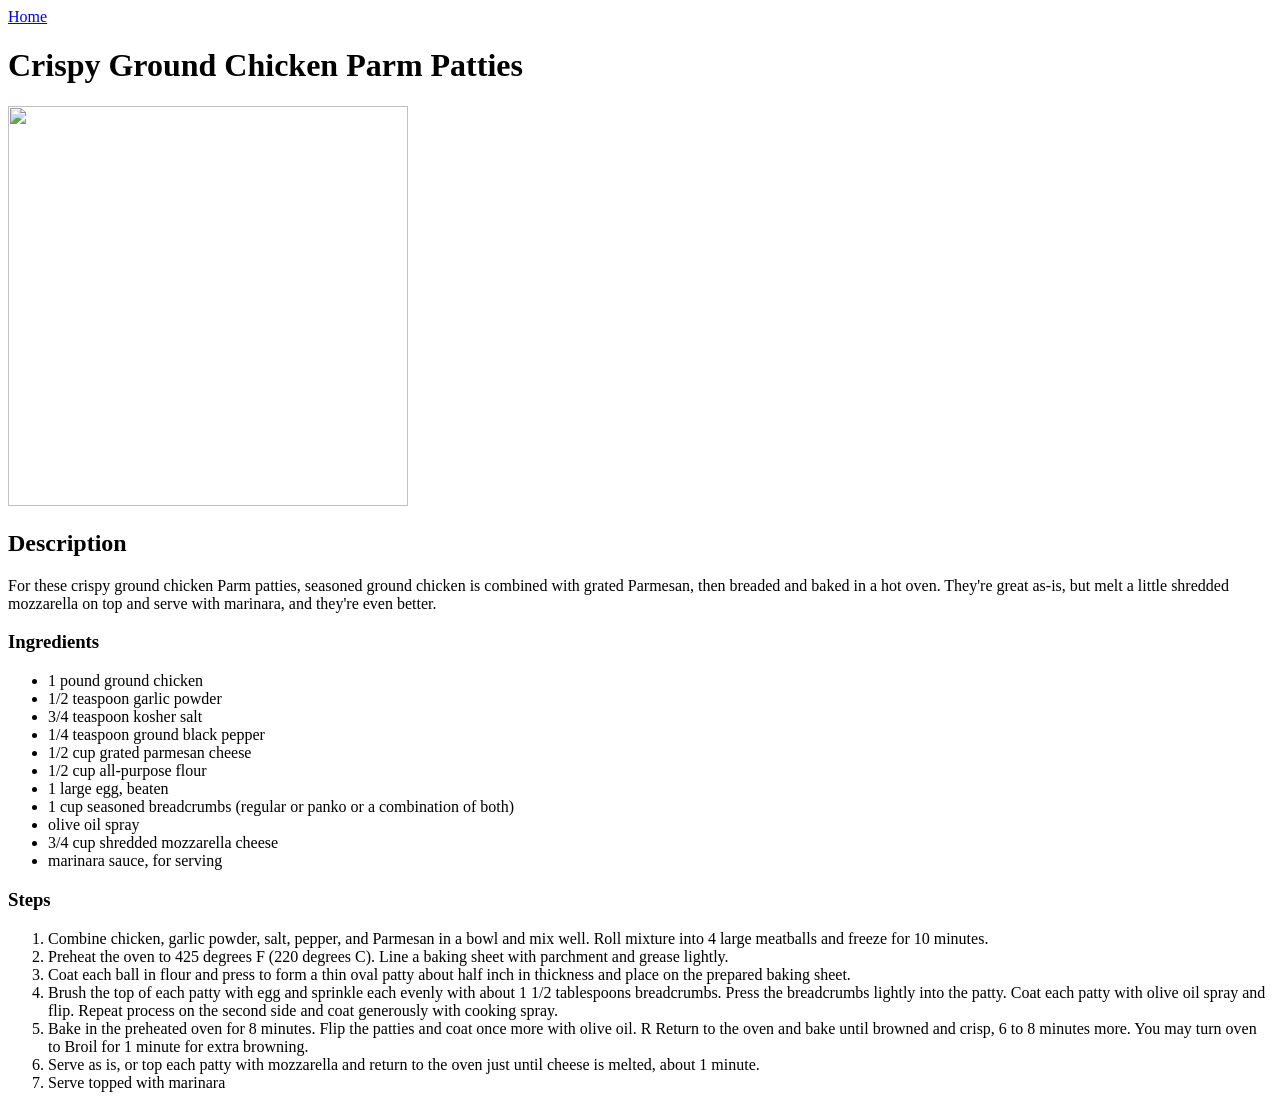
==== recipes/chickenparm.html @ b120ae57 "created chickenparm.html file and updated index I created the chickenparm.html file to connect it to" ====
<!DOCTYPE html>
<html lang="en">
<head>
    <meta charset="UTF-8">
    <meta name="viewport" content="width=device-width, initial-scale=1.0">
    <title>Chicken Parm Recipe</title>
</head>
<body>
   
    <a href="../index.html">Home</a>
    <h1>Crispy Ground Chicken Parm Patties</h1>
    <img src="../images/chickenpattyparm.jpg" width="400" height="400">
        <h2>Description</h2>
        <p>For these crispy ground chicken Parm patties, seasoned ground chicken is combined 
            with grated Parmesan, then breaded and baked 
            in a hot oven. They're great as-is, but melt a little shredded 
            mozzarella on top and serve with marinara, and they're even better.</p>

        <h3>Ingredients</h3>
        <ul>
            <li>1 pound ground chicken</li>
            <li>1/2 teaspoon garlic powder</li>
            <li>3/4 teaspoon kosher salt</li>
            <li>1/4 teaspoon ground black pepper</li>
            <li>1/2 cup grated parmesan cheese</li>
            <li>1/2 cup all-purpose flour</li>
            <li>1 large egg, beaten</li>
            <li>1 cup seasoned breadcrumbs (regular or panko or a combination of both)</li>
            <li>olive oil spray</li>
            <li>3/4 cup shredded mozzarella cheese</li>
            <li>marinara sauce, for serving</li>

        </ul>
        <h3>Steps</h3>
        <ol>
            <li>Combine chicken, garlic powder, salt, pepper, and Parmesan in a bowl and mix well. Roll mixture into 4 large meatballs and freeze for 10 minutes. </li>
            <li>Preheat the oven to 425 degrees F (220 degrees C). Line a baking sheet with parchment and grease lightly.</li>
            <li>Coat each ball in flour and press to form a thin oval patty about half inch in thickness and place on the prepared baking sheet. </li>
            <li>Brush the top of each patty with 
                egg and sprinkle each evenly with about 1 1/2 
                tablespoons breadcrumbs. Press the breadcrumbs lightly into the patty. 
                Coat each patty with olive oil spray and flip. Repeat process on the second 
                side and coat generously with cooking spray.  </li>
                <li>Bake in the preheated oven for 8 minutes. 
                    Flip the patties and coat once more with olive oil. R
            Return to the oven and bake until browned and crisp, 6 to 8 minutes more. 
            You may turn oven to Broil for 1 minute for extra browning.  </li>
            <li>Serve as is, or top each patty with mozzarella and return to the oven just until cheese is melted, about 1 minute. </li>
            <li>Serve topped with marinara</li>

        </ol>
</body>
</html>
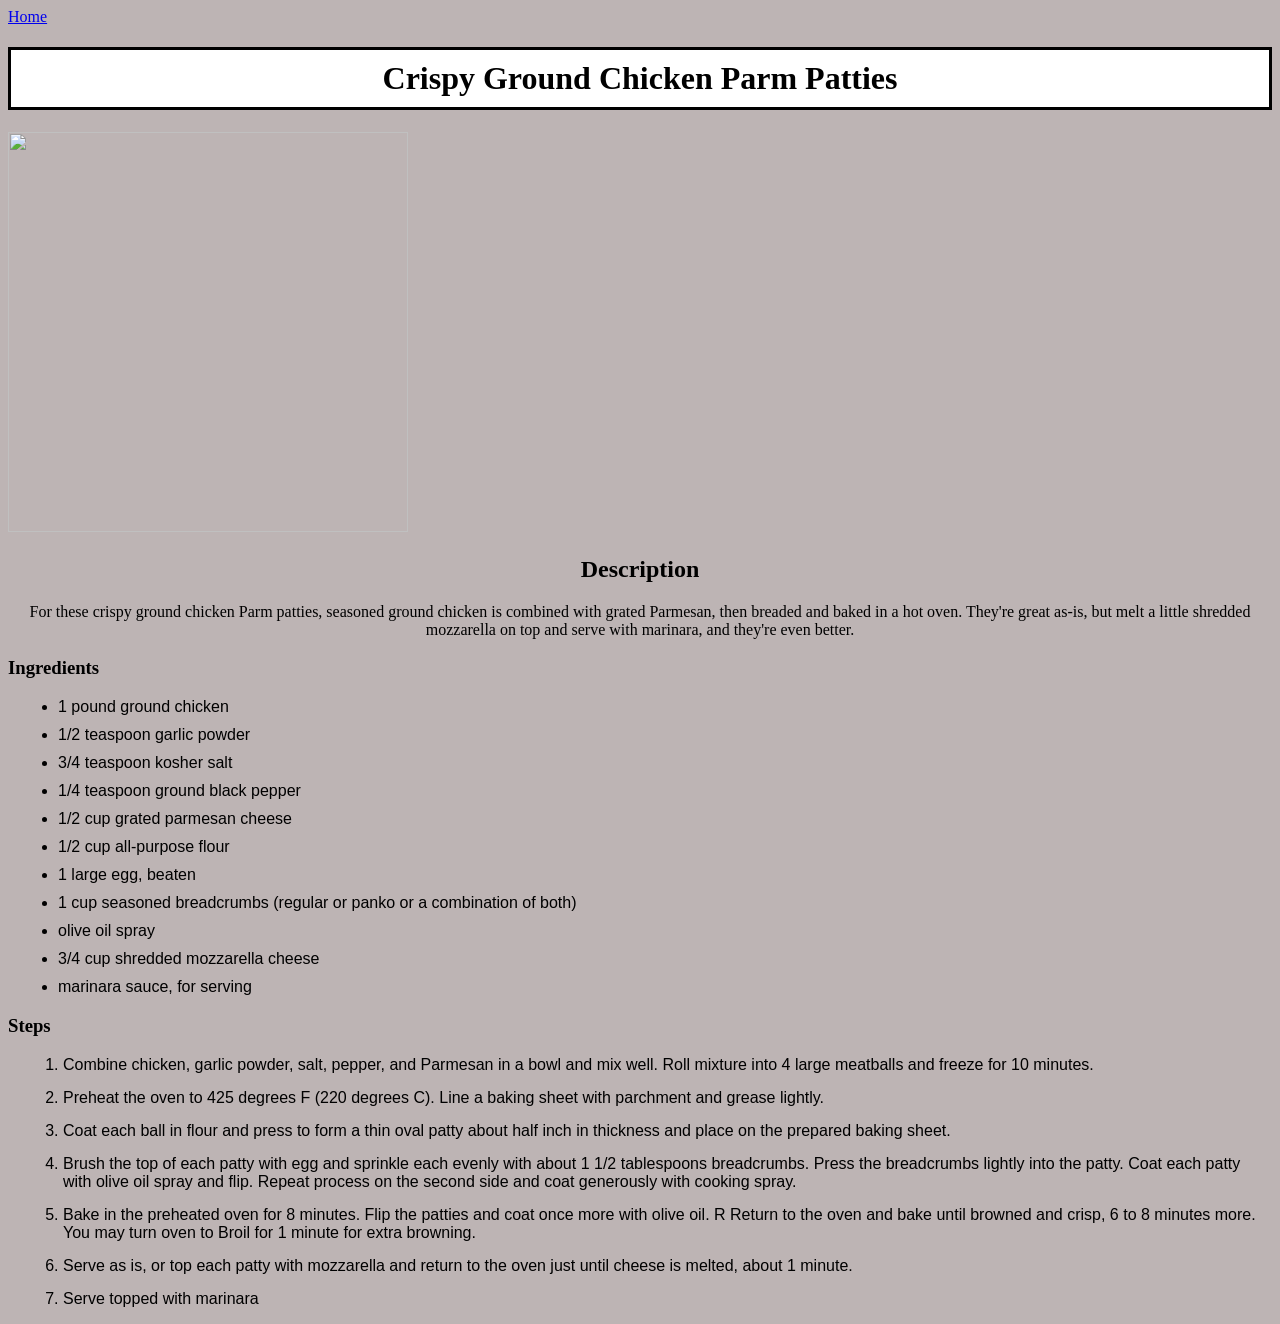
==== commit a0fa05db: "Styles first recipe site, & changes to index stykes the chicken patty site re using a lot of the cod" ====
--- a/recipes/chickenparm.html
+++ b/recipes/chickenparm.html
@@ -4,20 +4,22 @@
     <meta charset="UTF-8">
     <meta name="viewport" content="width=device-width, initial-scale=1.0">
     <title>Chicken Parm Recipe</title>
+    <link rel="stylesheet" href="../style.css">
 </head>
 <body>
    
-    <a href="../index.html">Home</a>
-    <h1>Crispy Ground Chicken Parm Patties</h1>
-    <img src="../images/chickenpattyparm.jpg" width="400" height="400">
-        <h2>Description</h2>
+    <a href="../index.html" class="home" >Home</a>
+    <h1 class="title patty">Crispy Ground Chicken Parm Patties</h1>
+    <img src="../images/chickenpattyparm.jpg" width="400" height="400" class="pic">
+    <div class="description">
+    <h2>Description</h2>
         <p>For these crispy ground chicken Parm patties, seasoned ground chicken is combined 
             with grated Parmesan, then breaded and baked 
             in a hot oven. They're great as-is, but melt a little shredded 
             mozzarella on top and serve with marinara, and they're even better.</p>
-
+    </div>   
         <h3>Ingredients</h3>
-        <ul>
+        <ul class="pattyingred">
             <li>1 pound ground chicken</li>
             <li>1/2 teaspoon garlic powder</li>
             <li>3/4 teaspoon kosher salt</li>
@@ -32,7 +34,7 @@
 
         </ul>
         <h3>Steps</h3>
-        <ol>
+        <ol class="pattysteps">
             <li>Combine chicken, garlic powder, salt, pepper, and Parmesan in a bowl and mix well. Roll mixture into 4 large meatballs and freeze for 10 minutes. </li>
             <li>Preheat the oven to 425 degrees F (220 degrees C). Line a baking sheet with parchment and grease lightly.</li>
             <li>Coat each ball in flour and press to form a thin oval patty about half inch in thickness and place on the prepared baking sheet. </li>
--- a/style.css
+++ b/style.css
@@ -0,0 +1,64 @@
+* {
+    background-color: rgb(189,180,180);
+}
+.title {
+    background-color: white;
+    border: solid black;
+    padding: 10px;
+    text-align: center;
+    font-family: cursive;
+}
+
+#links-first{
+    background-color: white;
+    border: black solid;
+    padding: 5px;
+    
+
+}
+#links-second{
+    background-color: white;
+    border: black solid;
+    padding: 5px;
+
+}
+#links-third{
+    background-color: white;
+     border: black solid;
+     
+}
+.ancestor li{
+    margin-bottom:20px;
+    font-family: 'Franklin Gothic Medium', 'Arial Narrow', Arial, sans-serif;
+    font-weight:bold;
+    font-size: 20px;
+}
+#burger{
+    margin:0px 0px 40px 0px;
+}
+
+#cookies{
+    margin-bottom:40px;
+}
+#patties{
+    margin-bottom:40px;
+}
+.home{
+    font-family: cursive;
+
+}
+div.description{
+    text-align: center;
+}
+.pattyingred li{
+    margin: 10px;
+    font-family:'Trebuchet MS', 'Lucida Sans Unicode', 'Lucida Grande', 'Lucida Sans', Arial, sans-serif
+}
+.pattysteps li{
+    margin: 15px;
+    font-family:'Trebuchet MS', 'Lucida Sans Unicode', 'Lucida Grande', 'Lucida Sans', Arial, sans-serif
+}
+.pic{
+    display:block
+    margin: 0 auto
+}
